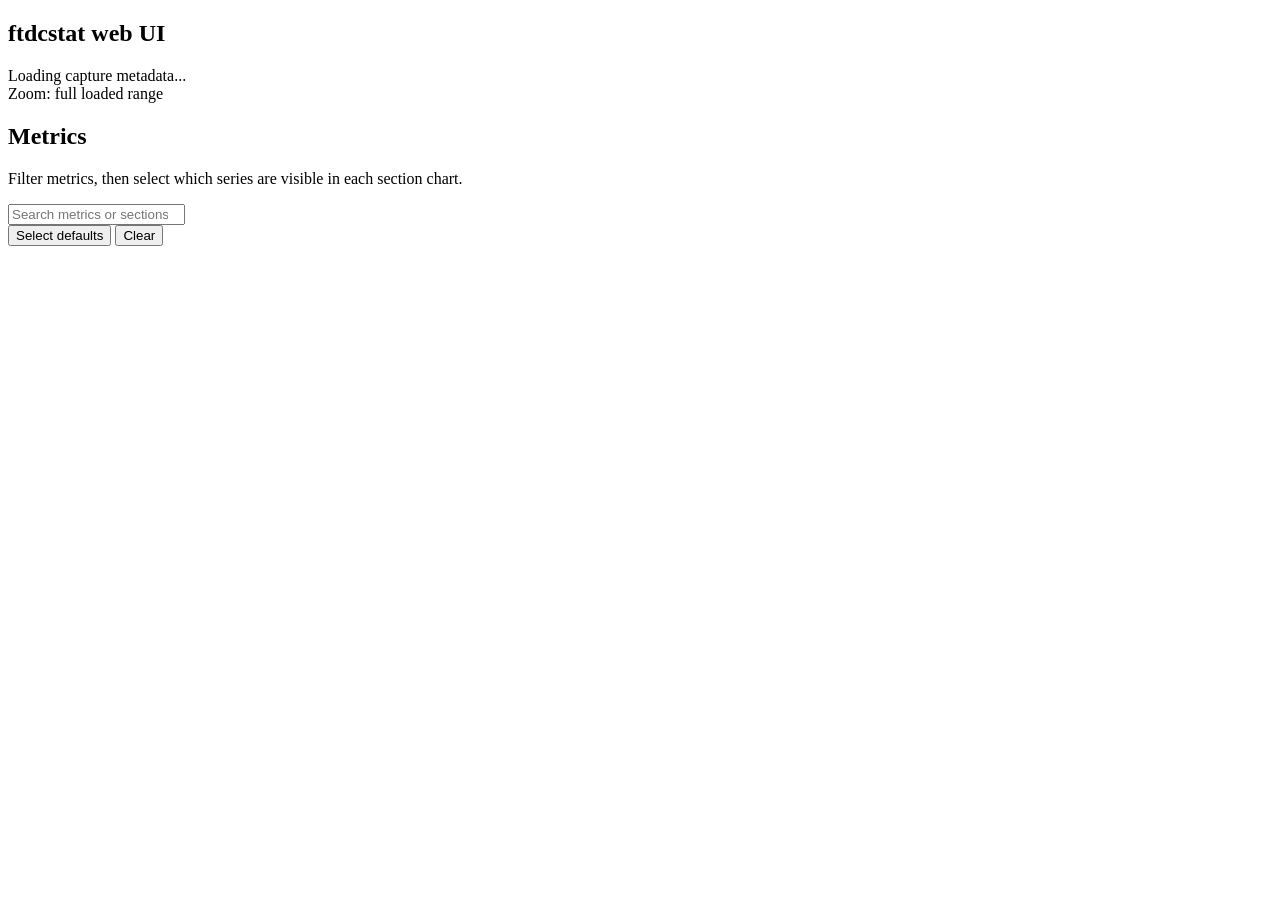
==== internal/webui/static/index.html @ 9bc6554a "Add embedded web UI for FTDC charts Serve an offline local web UI with embedded static assets and JS" ====
<!doctype html>
<html lang="en">
<head>
  <meta charset="utf-8">
  <meta name="viewport" content="width=device-width, initial-scale=1">
  <title>{{ .Title }}</title>
  <link rel="stylesheet" href="/style.css">
</head>
<body>
  <div class="shell">
    <section class="hero">
      <div class="hero-top">
        <div>
          <h1>ftdcstat web UI</h1>
          <div class="subtitle" id="subtitle">Loading capture metadata...</div>
        </div>
        <div class="meta-pills" id="top-meta"></div>
      </div>
      <div class="zoom-bar">
        <div class="zoom-status subtitle" id="zoom-status">Zoom: full loaded range</div>
        <button id="reset-zoom" class="alt" type="button" hidden>Reset zoom</button>
      </div>
    </section>

    <div class="layout">
      <aside class="sidebar panel">
        <div>
          <h2>Metrics</h2>
          <p class="hint subtitle">Filter metrics, then select which series are visible in each section chart.</p>
        </div>
        <input id="search" class="search" type="search" placeholder="Search metrics or sections">
        <div class="actions">
          <button id="defaults">Select defaults</button>
          <button id="clear" class="alt">Clear</button>
        </div>
        <div class="metric-groups" id="metric-groups"></div>
      </aside>

      <main class="content">
        <section class="panel metadata-wrap">
          <pre class="metadata-panel" id="metadata"></pre>
        </section>
        <section id="warnings"></section>
        <section id="charts"></section>
      </main>
    </div>
  </div>
  <script src="/app.js"></script>
</body>
</html>
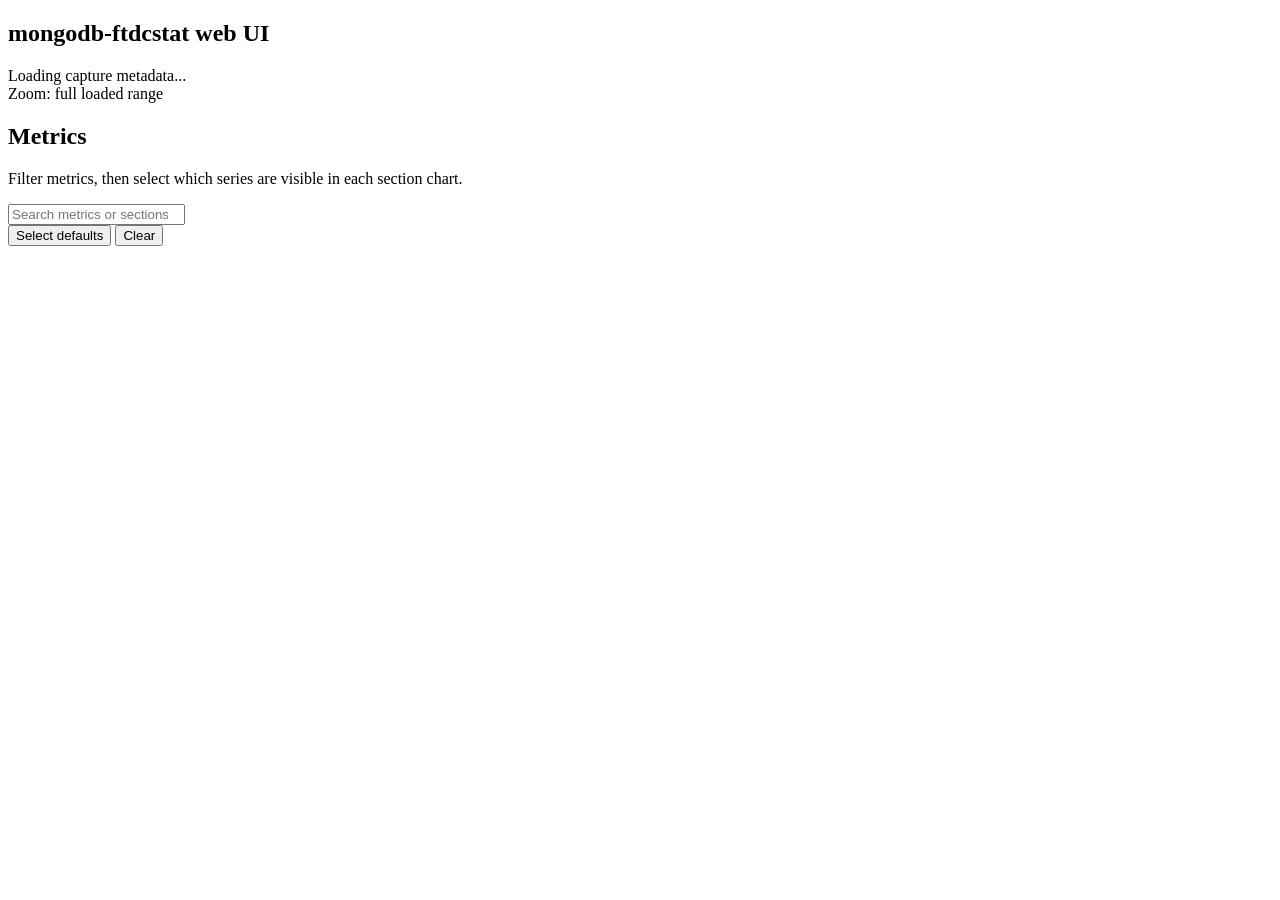
==== commit 7bfeebfc: "The CLI header is now rendered as ASCII two-column tables, and the dashboard metadata panel was remo" ====
--- a/internal/webui/static/index.html
+++ b/internal/webui/static/index.html
@@ -11,7 +11,7 @@
     <section class="hero">
       <div class="hero-top">
         <div>
-          <h1>ftdcstat web UI</h1>
+          <h1>mongodb-ftdcstat web UI</h1>
           <div class="subtitle" id="subtitle">Loading capture metadata...</div>
         </div>
         <div class="meta-pills" id="top-meta"></div>
@@ -37,9 +37,6 @@
       </aside>
 
       <main class="content">
-        <section class="panel metadata-wrap">
-          <pre class="metadata-panel" id="metadata"></pre>
-        </section>
         <section id="warnings"></section>
         <section id="charts"></section>
       </main>
